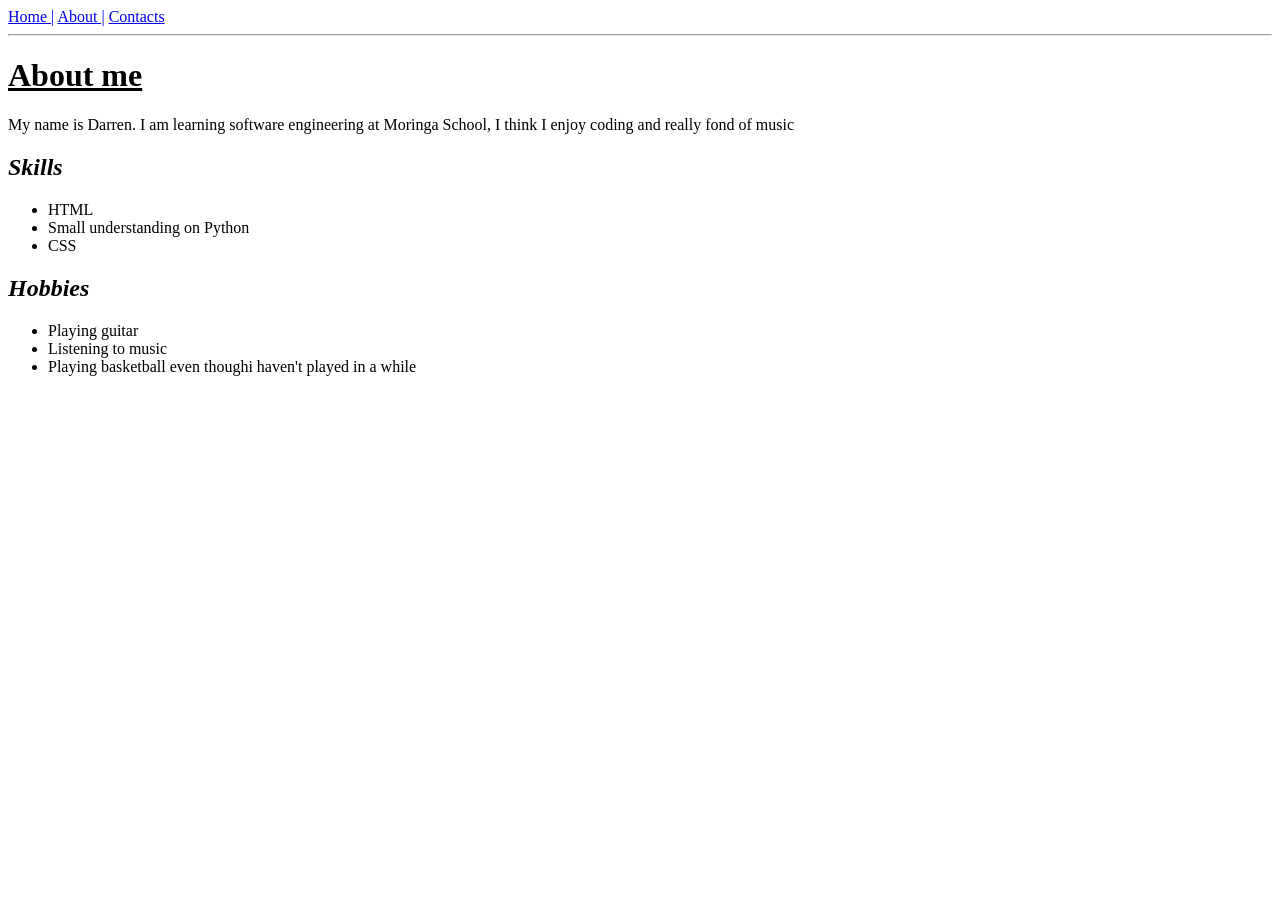
==== about.html @ c5af3418 "A small exercise given by my mentor" ====
<!DOCTYPE html>
<html lang="en">
<head>
    <meta charset="UTF-8">
    <meta name="viewport" content="width=device-width, initial-scale=1.0">
    <title>Darren | About</title>
</head>
<body>
     <nav> 
     <a href="index.html">Home |</a>
     <a href="about.html">About |</a>
     <a href="contact.html">Contacts</a>
    </nav>

    <hr>

    <h1><strong><u>About me</u></strong></h1>
    <p>My name is Darren. I am learning software engineering at Moringa School, I think I enjoy coding and really fond of music </p>

    <h2><em>Skills</em></h2>
    <ul>
        <li>HTML</li>
        <li>Small understanding on Python</li>
        <li>CSS</li>
    </ul>

    <h2><em>Hobbies</em></h2>
    <ul>
        <li>Playing guitar</li>
        <li>Listening to music</li>
        <li>Playing basketball even thoughi haven't played in a while</li>
    </ul>
</body>
</html>
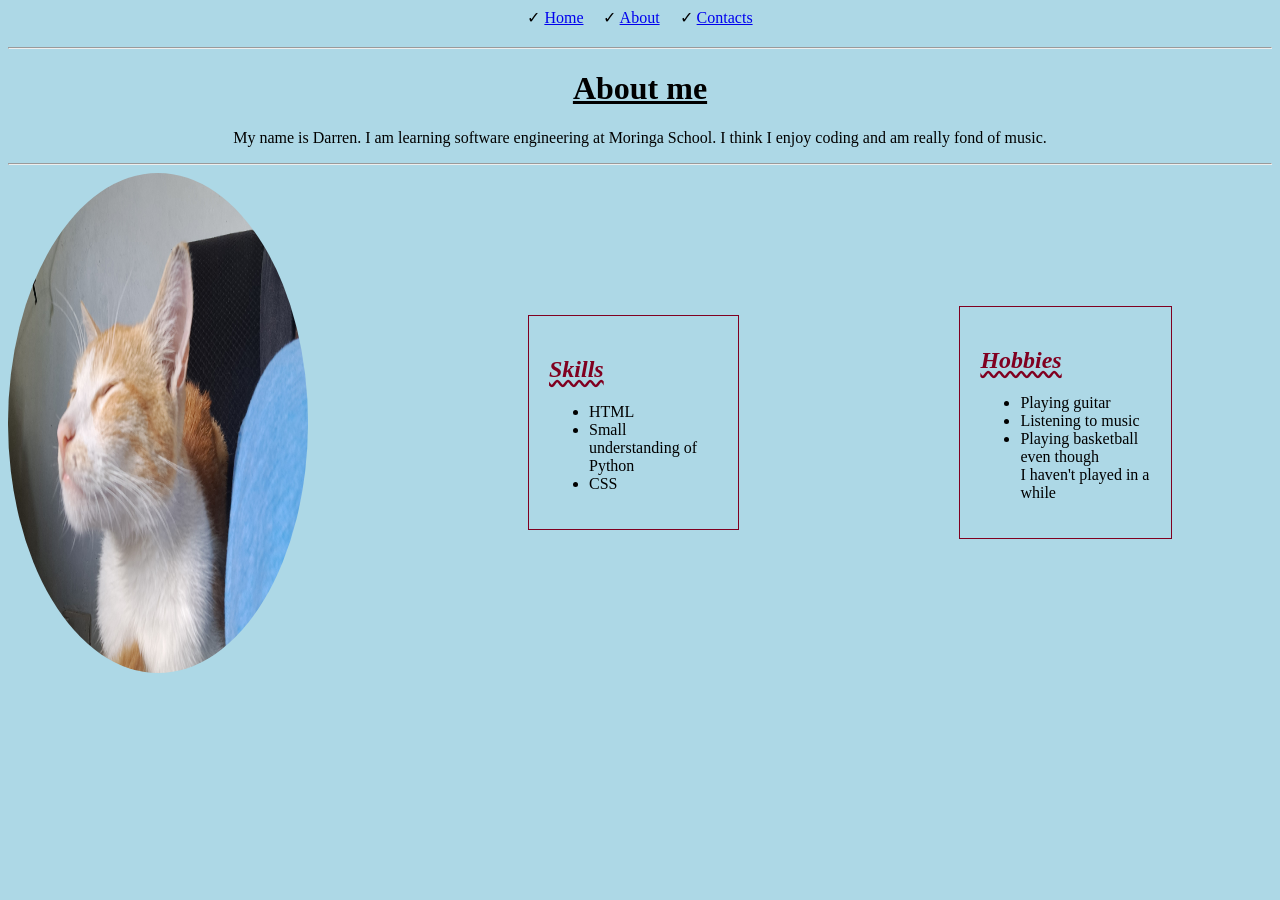
==== commit a34a9f34: "Changes to the about page (assignment)" ====
--- a/about.html
+++ b/about.html
@@ -4,31 +4,46 @@
     <meta charset="UTF-8">
     <meta name="viewport" content="width=device-width, initial-scale=1.0">
     <title>Darren | About</title>
+    <link rel="stylesheet" href="about.css">
 </head>
 <body>
-     <nav> 
-     <a href="index.html">Home |</a>
-     <a href="about.html">About |</a>
-     <a href="contact.html">Contacts</a>
+
+    <nav> 
+        <ul class="tick-list">
+            <li><a href="index.html">Home</a></li>
+            <li><a href="about.html">About</a></li>
+            <li><a href="contact.html">Contacts</a></li>
+        </ul>
     </nav>
 
     <hr>
+    
+    <h1 class="fs-xlarge"><strong><u>About me</u></strong></h1>
+    <p class="fs-medium" id="introduction">
+        My name is Darren. I am learning software engineering at Moringa School. I think I enjoy coding and am really fond of music.
+    </p> <hr>
 
-    <h1><strong><u>About me</u></strong></h1>
-    <p>My name is Darren. I am learning software engineering at Moringa School, I think I enjoy coding and really fond of music </p>
 
-    <h2><em>Skills</em></h2>
-    <ul>
-        <li>HTML</li>
-        <li>Small understanding on Python</li>
-        <li>CSS</li>
-    </ul>
-
-    <h2><em>Hobbies</em></h2>
-    <ul>
-        <li>Playing guitar</li>
-        <li>Listening to music</li>
-        <li>Playing basketball even thoughi haven't played in a while</li>
-    </ul>
+    
+    <div class="about-container ">
+        <img src="image/cat.jpg" alt="Photo">
+   
+       <div class="title-container">
+        <h2 class="fs-large"><em>Skills</em></h2>
+        <ul class="fs-medium">
+            <li>HTML</li>
+            <li>Small understanding of Python</li>
+            <li>CSS</li>
+         </ul>
+       </div>
+       <div class="title-container"> 
+        <h2 class="fs-large"><em>Hobbies</em></h2>
+        <ul class="fs-medium">
+             <li>Playing guitar</li>
+            <li>Listening to music</li>
+            <li>Playing basketball even though <br> I haven't played in a while</li>
+         </ul>
+       </div>
+    </div>
 </body>
 </html>
--- a/about.css
+++ b/about.css
@@ -0,0 +1,59 @@
+body {
+    font-family: 'Times New Roman', Times, serif;
+    background-color:lightblue;
+  
+}
+
+.fs-small { font-size: 12px; }
+.fs-medium { font-size: 16px; }
+.fs-large { font-size: 24px; }
+.fs-xlarge { font-size: 32px; }
+
+img {
+    width: 300px;
+    height: 500px;
+    border-radius: 50%;
+    margin-right: 100px;
+   
+}
+
+.tick-list {
+    list-style: none;
+    padding: 0;
+    margin: 0 0 20px 0;
+    display: flex;
+    justify-content: center;
+    gap: 20px;
+}
+
+.tick-list li:before {
+    content: "✓ ";
+}
+
+h2 {
+    color: #800020;
+    text-decoration: underline wavy;
+}
+
+
+.about-container {
+    display: flex;
+    align-items: center;
+    gap: 20px;
+    justify-content: space-between;
+}
+
+.title-container {
+    border: 1px solid #800020;
+    padding: 20px;
+    margin: 100px;
+}
+
+#introduction {
+    text-align: center;
+}
+
+h1 {
+     font-size: 75px;
+    text-align: center;
+}
